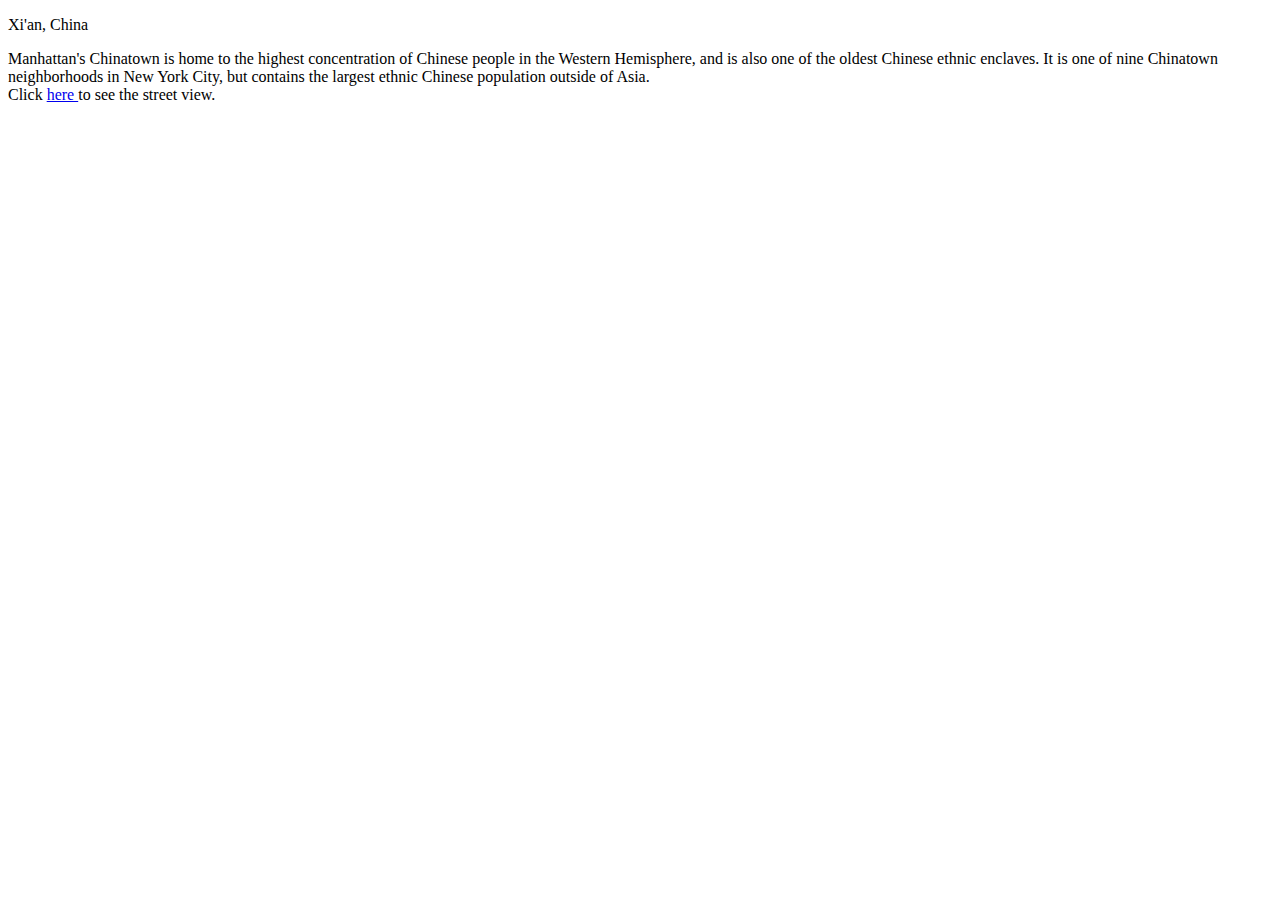
==== Summary Page/index.html @ eafc197e "111" ====
<!DOCTYPE html>
<html >
<head>
  <meta charset="UTF-8">
  <title>Chinatown Exhibition</title>
        <!-- <link href="https://fonts.googleapis.com/css?family=Pathway+Gothic+One|Source+Sans+Pro:400" rel="stylesheet"> -->

  <!-- <link rel="stylesheet" href="https://cdnjs.cloudflare.com/ajax/libs/normalize/5.0.0/normalize.min.css"> -->

  
      <link rel="stylesheet" href="css/style.css">

  
</head>

<body>
  <section id="chinatown">
  

    <div class="tl-item">
      
      <div class="tl-bg" style="background-image: url(https://github.com/joeylizh/Group4Project/blob/main/%E8%A5%BF%E5%AE%89%E5%A4%A7%E5%94%90%E4%B8%8D%E5%A4%9C%E5%9F%8E.png?raw=true)"></div>
      
      <div class="ct-city">
        <p class="f2 heading--sanSerif">Xi'an, China</p>
      </div>

      <div class="tl-content">
        <!-- <h1 class="f3 text--accent ttu">New York,<br/>The United Sates</h1> -->
        <p>Manhattan's Chinatown is home to the highest concentration of Chinese people in the Western Hemisphere, and is also one of the oldest Chinese ethnic enclaves. It is one of nine Chinatown neighborhoods in New York City, but contains the largest ethnic Chinese population outside of Asia.<br/>Click <a href = "https://goo.gl/maps/53EPMX1NgyHt3SsMA">here </a>to see the street view.</p>
      </div>
      <!-- reference: https://en.wikipedia.org/wiki/Chinatown,_Manhattan -->
    </div>

    


  </section>
  
  
</body>
</html>
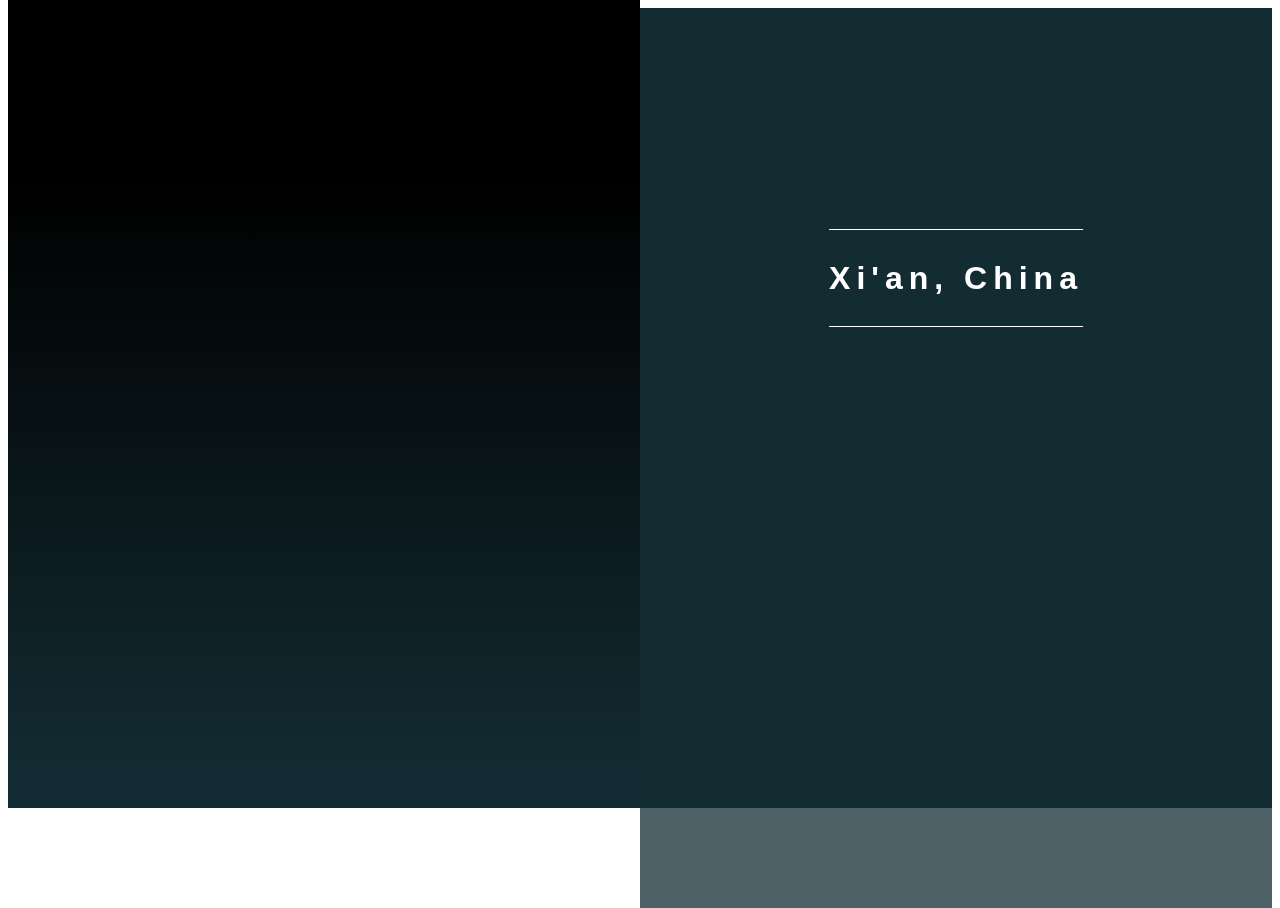
==== commit 0b1a0df3: "update 5.26" ====
--- a/Summary Page/index.html
+++ b/Summary Page/index.html
@@ -2,6 +2,8 @@
 <html >
 <head>
   <meta charset="UTF-8">
+  <meta http-equiv="X-UA-Compatible" content="IE=edge">
+  <meta name="viewport" content="width=device-width, initial-scale=1.0">
   <title>Chinatown Exhibition</title>
         <!-- <link href="https://fonts.googleapis.com/css?family=Pathway+Gothic+One|Source+Sans+Pro:400" rel="stylesheet"> -->
 
@@ -14,12 +16,13 @@
 </head>
 
 <body>
-  <section id="chinatown">
+  <section id="xian" class="star-wars">
   
+    <div class="fade"></div>
 
     <div class="tl-item">
       
-      <div class="tl-bg" style="background-image: url(https://github.com/joeylizh/Group4Project/blob/main/%E8%A5%BF%E5%AE%89%E5%A4%A7%E5%94%90%E4%B8%8D%E5%A4%9C%E5%9F%8E.png?raw=true)"></div>
+      <div class="tl-bg" style="background-image: url(https://github.com/joeylizh/Group4Project/blob/main/images/%E5%A4%A7%E5%94%90%E4%B8%8D%E5%A4%9C%E5%9F%8E1.png?raw=true)"></div>
       
       <div class="ct-city">
         <p class="f2 heading--sanSerif">Xi'an, China</p>
@@ -29,10 +32,23 @@
         <!-- <h1 class="f3 text--accent ttu">New York,<br/>The United Sates</h1> -->
         <p>Manhattan's Chinatown is home to the highest concentration of Chinese people in the Western Hemisphere, and is also one of the oldest Chinese ethnic enclaves. It is one of nine Chinatown neighborhoods in New York City, but contains the largest ethnic Chinese population outside of Asia.<br/>Click <a href = "https://goo.gl/maps/53EPMX1NgyHt3SsMA">here </a>to see the street view.</p>
       </div>
-      <!-- reference: https://en.wikipedia.org/wiki/Chinatown,_Manhattan -->
+      <!-- reference: https://www.ourchinastory.com/zh/2393/%E8%87%B3%E6%BD%AE%E7%8E%A9%E6%A8%82%EF%BD%9C%E8%A5%BF%E5%AE%89%E5%A4%A7%E5%94%90%E4%B8%8D%E5%A4%9C%E5%9F%8E%20%E6%8E%A2%E7%B4%A2%E5%8B%95%E9%9D%9C%E7%9A%86%E5%AE%9C%E7%9A%84%E6%96%87%E5%8C%96%E4%B9%8B%E6%97%85 -->
     </div>
 
-    
+    <!-- <section class="star-wars">
+    <div class="crawl">
+        <div class="title">
+        <p>Episode IV</p>
+        <h1>A New Hope</h1>
+        </div>
+        
+        <p>It is a period of civil war. Rebel spaceships, striking from a hidden base, have won their first victory against the evil Galactic Empire.</p>
+        
+        <p>During the battle, Rebel spies managed to steal secret plans to the Empire’s ultimate weapon, the DEATH STAR, an armored space station with enough power to destroy an entire planet.</p>
+
+        <p>Pursued by the Empire’s sinister agents, Princess Leia races home aboard her starship, custodian of the stolen plans that can save her people and restore freedom to the galaxy….</p>
+    </div>
+    </section> -->
 
 
   </section>
--- a/Summary Page/css/style.css
+++ b/Summary Page/css/style.css
@@ -0,0 +1,199 @@
+body {
+  font-family: 'Source Sans Pro',Helvetica Neue,Helvetica,Arial,sans-serif;
+  font-size: 14px;
+  line-height: 1.75;
+}
+
+#xian {
+  display: -webkit-box;
+  display: -ms-flexbox;
+  display: flex;
+  background-color: #132c33;
+}
+#timeline:hover .tl-item {
+  width: 23.3333%;
+}
+
+.tl-item {
+  -webkit-transform: translate3d(0, 0, 0);
+          transform: translate3d(0, 0, 0);
+  position: relative;
+  width: 100%;
+  height: 100vh;
+  min-height: 600px;
+  color: #fff;
+  overflow: hidden;
+  -webkit-transition: width 0.5s ease;
+  transition: width 0.5s ease;
+}
+.tl-item:before, .tl-item:after {
+  -webkit-transform: translate3d(0, 0, 0);
+          transform: translate3d(0, 0, 0);
+  content: '';
+  position: absolute;
+  left: 0;
+  top: 0;
+  width: 100%;
+  height: 100%;
+}
+.tl-item:after {
+  background: #132c33;
+  opacity: 0.75;
+  -webkit-transition: opacity 0.5s ease;
+  transition: opacity 0.5s ease;
+}
+.tl-item:before {
+  background: -webkit-linear-gradient(top, transparent 0%, black 75%);
+  background: linear-gradient(to bottom, transparent 0%, black 75%);
+  z-index: 1;
+  opacity: 0;
+  -webkit-transform: translate3d(0, 0, 0) translateY(50%);
+          transform: translate3d(0, 0, 0) translateY(50%);
+  -webkit-transition: opacity 0.5s ease, -webkit-transform 0.5s ease;
+  transition: opacity 0.5s ease, -webkit-transform 0.5s ease;
+  transition: opacity 0.5s ease, transform 0.5s ease;
+  transition: opacity 0.5s ease, transform 0.5s ease, -webkit-transform 0.5s ease;
+}
+.tl-item:hover {
+  width: 100% !important;
+}
+.tl-item:hover:after {
+  opacity: 0;
+}
+.tl-item:hover:before {
+  opacity: 0.8;
+  -webkit-transform: translate3d(0, 0, 0) translateY(0);
+          transform: translate3d(0, 0, 0) translateY(0);
+  -webkit-transition: opacity 1s ease, -webkit-transform 1s ease 0.25s;
+  transition: opacity 1s ease, -webkit-transform 1s ease 0.25s;
+  transition: opacity 1s ease, transform 1s ease 0.25s;
+  transition: opacity 1s ease, transform 1s ease 0.25s, -webkit-transform 1s ease 0.25s;
+}
+.tl-item:hover .tl-content {
+  opacity: 1;
+  -webkit-transform: translateY(0);
+          transform: translateY(0);
+  -webkit-transition: all 0.75s ease 0.5s;
+  transition: all 0.75s ease 0.5s;
+}
+.tl-item:hover .tl-bg {
+  -webkit-filter: grayscale(0);
+          filter: grayscale(0);
+}
+
+.tl-content {
+  -webkit-transform: translate3d(0, 0, 0) translateY(25px);
+          transform: translate3d(0, 0, 0) translateY(25px);
+  position: relative;
+  z-index: 1;
+  text-align: center;
+  margin: 0 1.618em;
+  top: 45%;
+  opacity: 0;
+}
+.tl-content h1 {
+  font-family: 'Pathway Gothic One',Helvetica Neue,Helvetica,Arial,sans-serif;
+  text-transform: uppercase;
+  color: #fff;
+  font-size: 1.3rem;
+  font-weight: bold;
+}
+
+.ct-city {
+  position: absolute;
+  top: 30%;
+  left: 50%;
+  -webkit-transform: translateX(-50%) translateY(-50%);
+          transform: translateX(-50%) translateY(-50%);
+  z-index: 1;
+  border-top: 1px solid #fff;
+  border-bottom: 1px solid #fff;
+}
+.ct-city p {
+  font-family: 'Pathway Gothic One',Helvetica Neue,Helvetica,Arial,sans-serif;
+  font-size: 2rem;
+  line-height: 1;
+}
+
+.tl-bg {
+  -webkit-transform: translate3d(0, 0, 0);
+          transform: translate3d(0, 0, 0);
+  position: absolute;
+  width: 100%;
+  height: 100%;
+  top: 8px;
+  left: 10px;
+  background-size: cover;
+  background-position: center center;
+  -webkit-transition: -webkit-filter 0.5s ease;
+  transition: -webkit-filter 0.5s ease;
+  transition: filter 0.5s ease;
+  transition: filter 0.5s ease, -webkit-filter 0.5s ease;
+  -webkit-filter: grayscale(100%);
+          filter: grayscale(100%);
+}
+
+
+a {
+  color: #ffffff;
+  /* text-decoration: none; */
+}
+/* 
+body {
+  width: 100%;
+  height: 100%;
+  background: #000;
+  overflow: hidden;
+} */
+
+.fade {
+  position: relative;
+  width: 100%;
+  min-height: 60vh;
+  top: -25px;
+  background-image: linear-gradient(0deg, transparent, black 75%);
+  z-index: 1;
+}
+
+.star-wars {
+  display: flex;
+  justify-content: center;
+  position: relative;
+  height: 800px;
+  color: #feda4a;
+  font-family: 'Pathway Gothic One', sans-serif;
+  font-size: 50%;
+  font-weight: 600;
+  letter-spacing: 6px;
+  line-height: 150%;
+  perspective: 400px;
+  text-align: justify;
+}
+
+.crawl {
+  position: relative;
+  top: 99999px;
+  transform-origin: 50% 100%;
+  animation: crawl 60s linear;
+}
+
+.crawl > .title {
+  font-size: 90%;
+  text-align: center;
+}
+
+.crawl > .title h1 {
+  margin: 0 0 100px;
+  text-transform: uppercase;
+}
+
+@keyframes crawl {
+  0% {
+    top: -100px;
+    transform: rotateX(20deg)  translateZ(0);
+  }
+  100% { 
+      top: -6000px;
+      transform: rotateX(25deg) translateZ(-2500px);
+    }
+  }